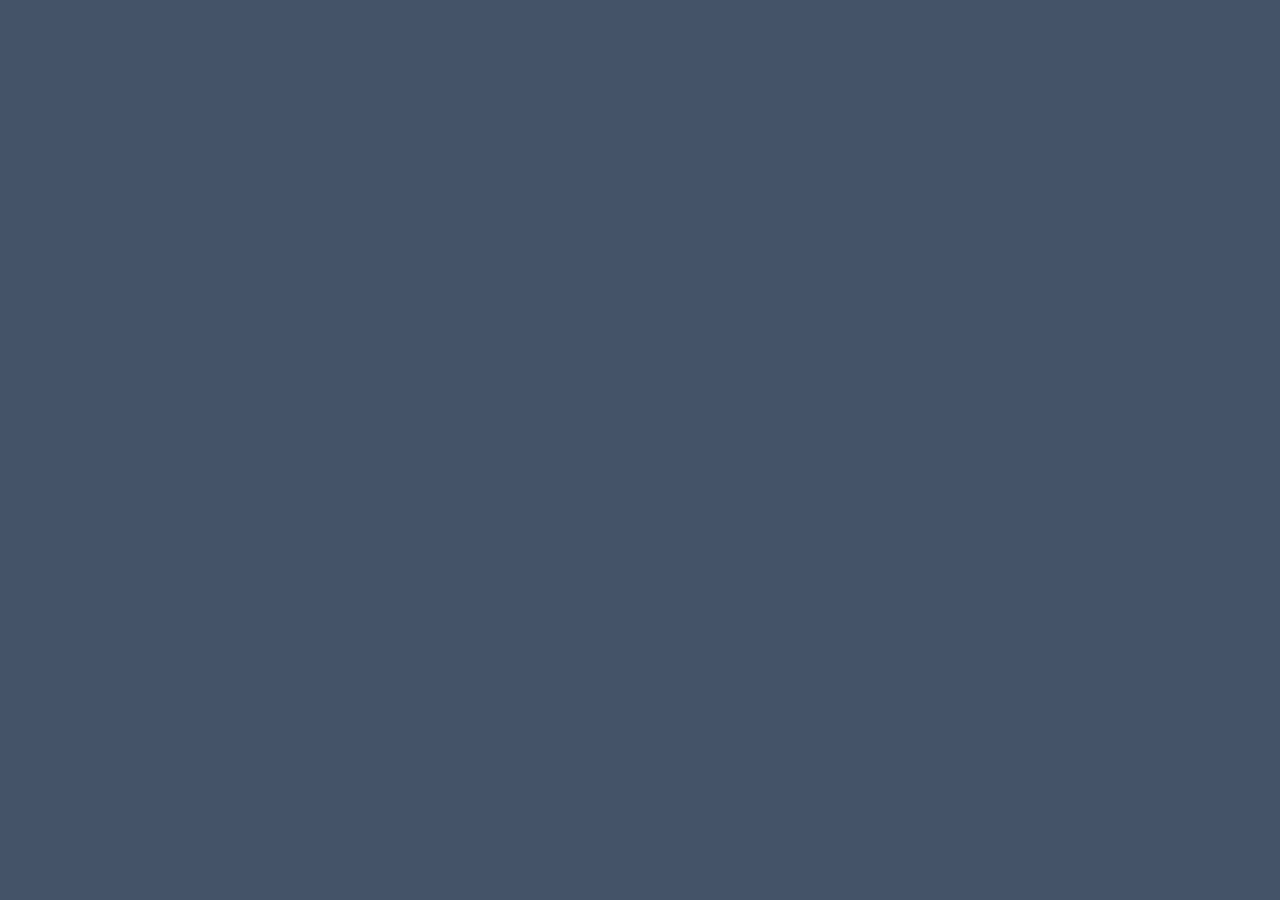
==== index.html @ 8ce20aa4 "initial checkin" ====
<!DOCTYPE html> 
<html> 
<head> 
   <title>Green Home Games</title>
   <meta name="apple-mobile-web-app-capable" content="yes" />
   <meta name="viewport" content="initial-scale=1.0, maximum-scale=1.0, user-scalable=no" />
   <meta http-equiv="Content-Type" content="text/html; charset=ISO-8859-1" />   

   <link rel="stylesheet" href="default.css" />
   <link href='http://fonts.googleapis.com/css?family=Wendy+One' rel='stylesheet' type='text/css'>
   <link href='http://fonts.googleapis.com/css?family=Share+Tech' rel='stylesheet' type='text/css'>
</head>

<body>
   
   <!-- only one canvas for now -->
   <canvas id="game" width="1024" height="768"></canvas>

   <!-- uncomment to run as javascript -->
<!--      <script src="main.dart.js" type="text/javascript"></script> -->

   <!-- use these two lines to run in dartium -->
   <script src="main.dart" type="application/dart"></script>
   <script src="dart.js"></script>
</body>
</html>
---- default.css ----
@charset "utf-8";

* { 
   -webkit-user-select: none; 
   -webkit-tap-highlight-color: rgba(0,0,0,0);    
}

body {
   margin: 0;
   padding: 0;
   line-height: 1.625;
   background-color: #445368;
}

#game {
   position: absolute;
   left: 0;
   top: 0;
}
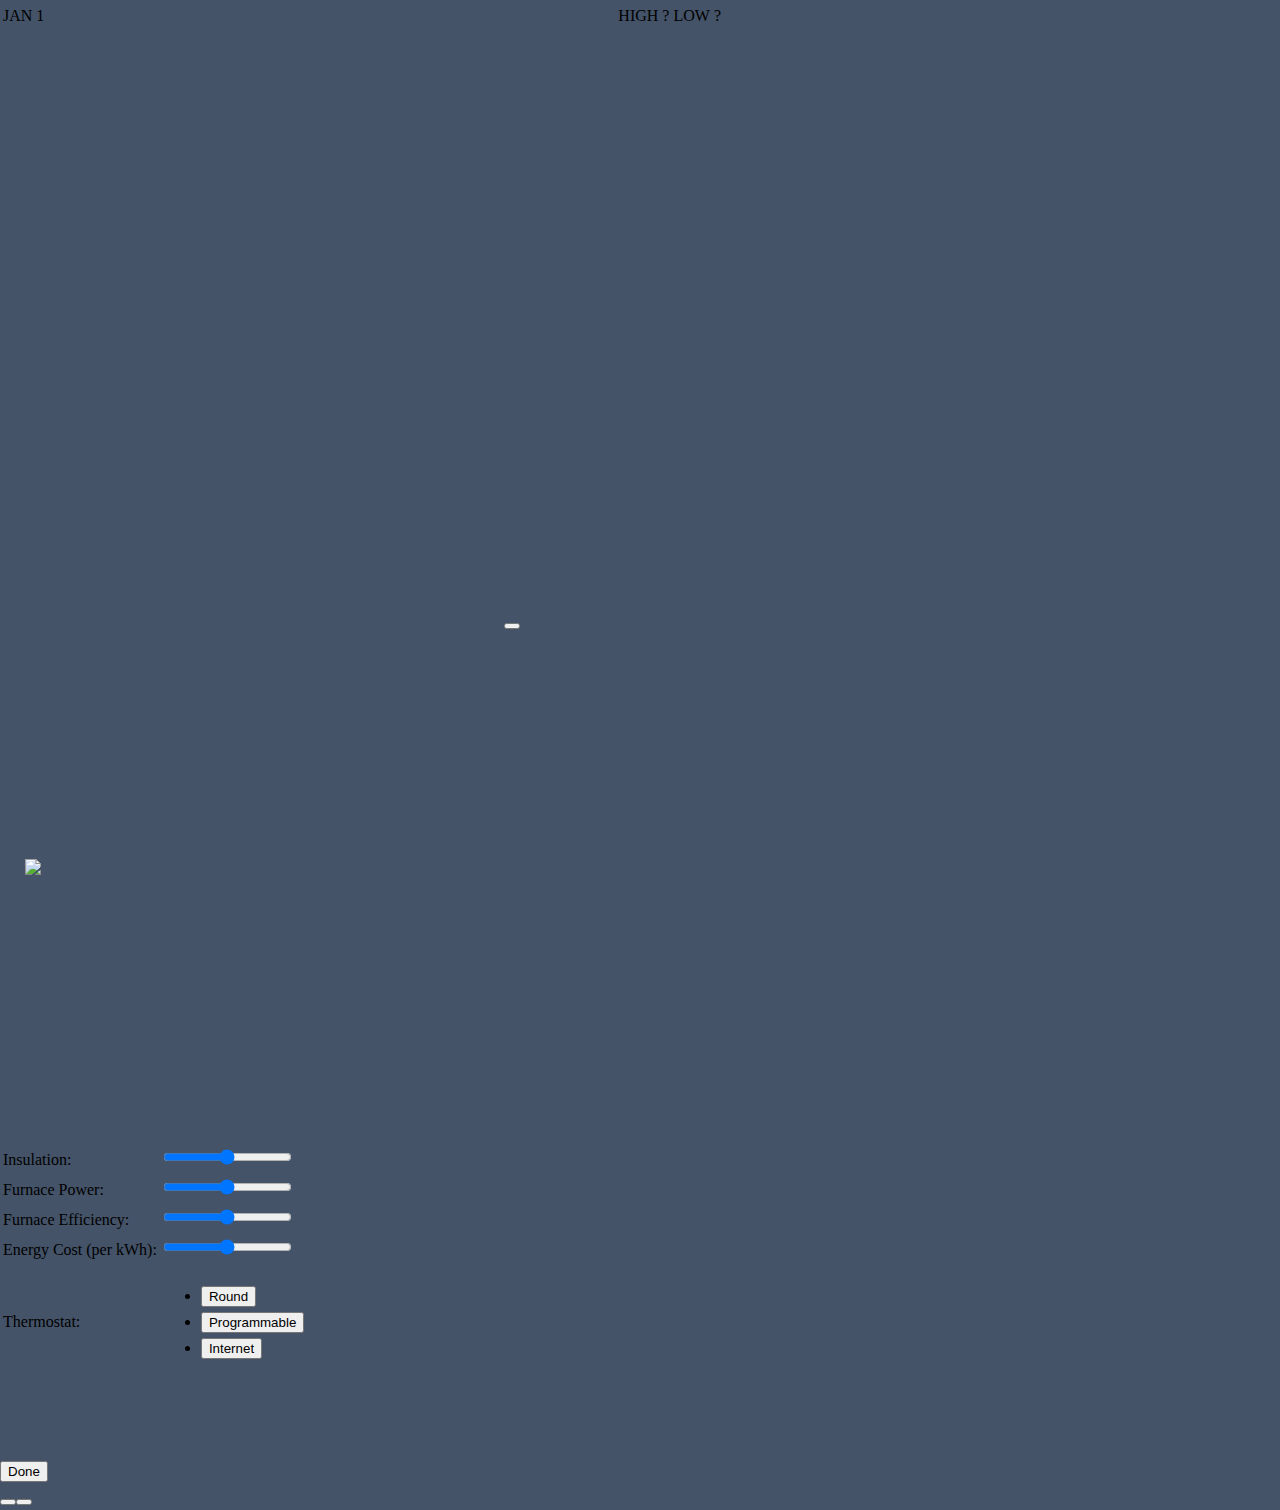
==== commit a7ff39fc: "Moved much of the functionality into HTML and CSS" ====
--- a/index.html
+++ b/index.html
@@ -5,22 +5,139 @@
    <meta name="apple-mobile-web-app-capable" content="yes" />
    <meta name="viewport" content="initial-scale=1.0, maximum-scale=1.0, user-scalable=no" />
    <meta http-equiv="Content-Type" content="text/html; charset=ISO-8859-1" />   
-
+   <link href='http://fonts.googleapis.com/css?family=Source+Sans+Pro:300' rel='stylesheet' type='text/css'>
    <link rel="stylesheet" href="default.css" />
-   <link href='http://fonts.googleapis.com/css?family=Wendy+One' rel='stylesheet' type='text/css'>
-   <link href='http://fonts.googleapis.com/css?family=Share+Tech' rel='stylesheet' type='text/css'>
+   <script src="settings.js" type="text/javascript"></script>
 </head>
 
-<body>
+<body onload="initValues();">
    
-   <!-- only one canvas for now -->
-   <canvas id="game" width="1024" height="768"></canvas>
-
-   <!-- uncomment to run as javascript -->
-<!--      <script src="main.dart.js" type="text/javascript"></script> -->
-
    <!-- use these two lines to run in dartium -->
    <script src="main.dart" type="application/dart"></script>
    <script src="dart.js"></script>
+
+   <div class="content">
+
+   
+      <!-- status bar -->
+      <table class="status-bar">
+         <tr>
+            
+            <!-- date -->
+            <td id="curr-date" class="status-date">JAN&nbsp;1</td>
+   
+            <!-- spacer -->         
+            <td style="width: 80%"></td>
+            
+            <!-- high temp -->
+            <td class="status-marker">HIGH</td>
+            <td id="high-temp" class="status-temp">?</td>
+            
+            <!-- low temp -->
+            <td class="status-marker">LOW</td>
+            <td id="low-temp" class="status-temp">?</td>
+            
+         </tr>
+      </table>
+    
+    
+      <!-- date spinner dialog -->
+      <div class="page" id="page1">
+         
+         <canvas id="spinner" width="320" height="60"></canvas>
+         
+         <div id="weather-report"></div>
+         
+         <div id="weather-temps"></div>
+         
+         <img src="images/penguin.png" style="position: absolute; left: 25px; bottom: 25px;" />
+         
+         <button id="next1" class="next-button" style="visibility: hidden;" />
+         
+      </div>
+      
+      
+      <!-- thermostat dialog -->
+      <div class="page" id="page2">
+        
+         <canvas id="thermostat" width="500" height="500"></canvas>
+         
+         <img src="images/penguin.png" style="position: absolute; left: 25px; bottom: 25px;" />
+         
+         <button id="next2" class="next-button" />
+      
+      </div>
+
+      
+      <!-- simulator dialog -->
+      <div class="page" id="page3">
+         
+         <canvas id="simulator" width="700" height="450"></canvas>
+        
+         <img src="images/penguin.png" style="position: absolute; left: 25px; bottom: 25px;" />
+         
+         <button id="next3" class="next-button" style="visibility: hidden;" />
+      
+      </div>
+      
+      
+      <!-- settings dialog -->
+      <div class="page" id="settings-page">
+         <form action="index.html" id="settings" method="post" oninput="saveValues()">
+            
+            <table>
+               <tr>
+                  <td><label for="rangeR">Insulation:</label></td>
+                  <td><input id="rangeR" class="rangeslider" type="range" min="0" max="1.0" step="0.05" /></td>
+                  <td class="bubble"><output for="rangeR" name="outR"></output></td>
+               </tr>
+               
+               <tr>
+                  <td><label for="rangeB">Furnace Power:</label></td>
+                  <td><input id="rangeB" class="rangeslider" type="range" min="0" max="3.0" step="0.1" /></td>
+                  <td class="bubble"><output for="rangeB" name="outB"></output></td>
+               </tr>
+               
+               <tr>
+                  <td><label for="rangeE">Furnace Efficiency:</label></td>
+                  <td><input id="rangeE" class="rangeslider" type="range" min="0" max="1.0" step="0.1" /></td>
+                  <td class="bubble"><output for="rangeE" name="outE"></output></td>
+               </tr>
+            
+               <tr>
+                  <td><label for="rangeC">Energy Cost (per kWh):</label></td>
+                  <td><input id="rangeC" class="rangeslider" type="range" min="0" max="2.0" step="0.1" /></td>
+                  <td class="bubble"><output for="rangeC" name="outC"></output></td>
+               </tr>
+               
+               <tr>
+                  <td><label for="tstat">Thermostat:</label></td>
+                  <td>
+                     <ul class="button-group">
+                        <li><button id="radioRound" class="radio-mix" onclick="return setThermostat('round');">Round</button></li>
+                        <li><button id="radioProg" class="radio-mix" onclick="return setThermostat('programmable');">Programmable</button></li>
+                        <li><button id="radioInet" class="radio-mix" onclick="return setThermostat('internet');">Internet</button></li>
+                     </ul>
+                  </td>
+                  <td></td>
+               </tr>
+         
+            <br><br>
+            </table>
+         </form>
+         <br><br><br>
+         <button class="big-button" onclick="hideSettings();">Done</a>
+
+      </div>
+      
+      
+      <!-- settings button -->
+      <button id="settings-button" class="tool-button" onclick="showSettings();" />
+      
+      
+      <!-- home button -->
+      <button id="home-button" class="tool-button" onclick="window.location = 'start.html'; return false;" />
+   
+   </div>
 </body>
 </html>